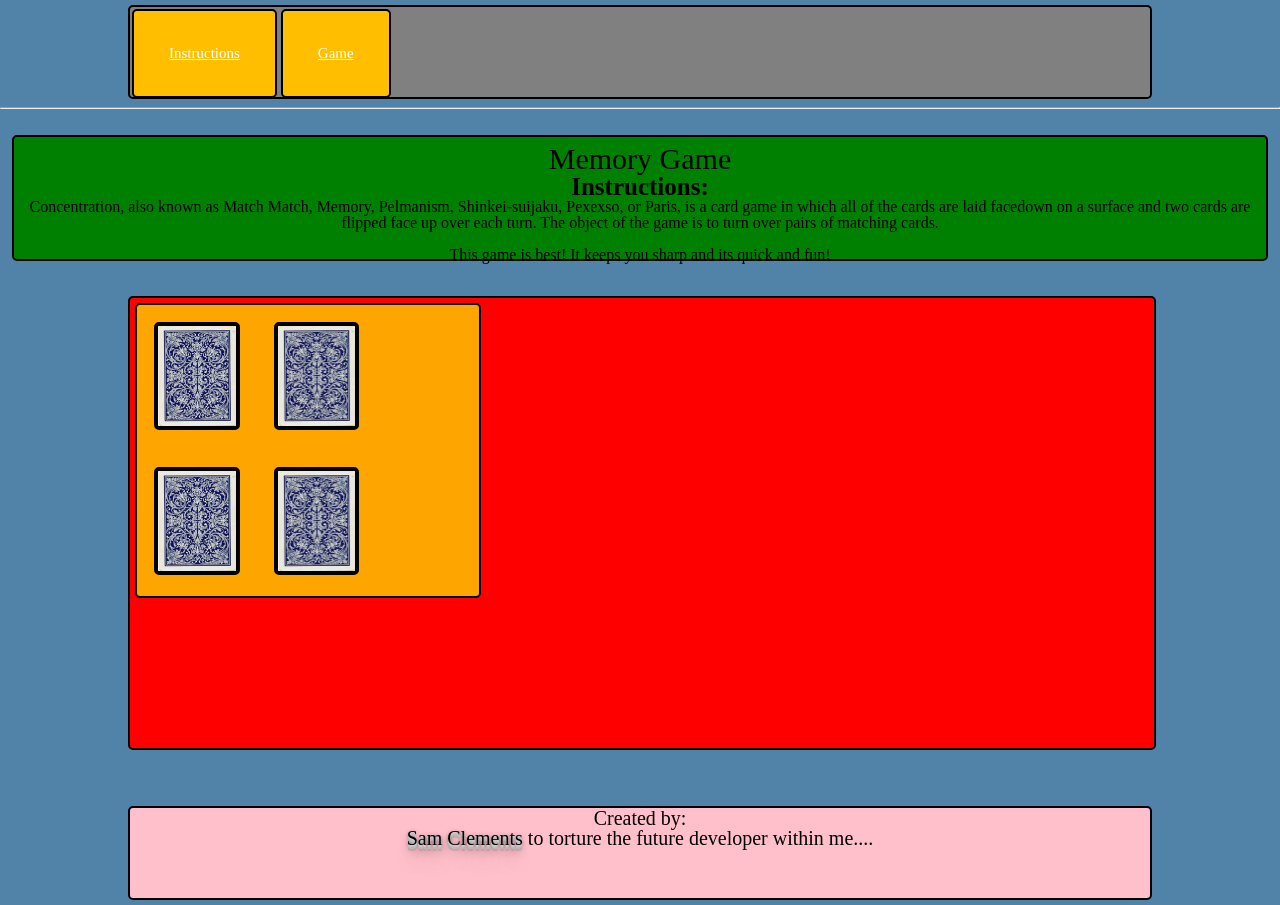
==== starter-code/index.html @ 4f721d90 "moved and sorted files into GA fork also linked js file" ====
<!DOCTYPE html>
<html>
	<head>
		<title> Memory Card Game </title>
		<link rel="stylesheet" href="css/reset_style.css">
		<link rel="stylesheet" href="css/main_style.css">

	</head>
	<body>
		<div class="cwrapper">
		<nav class="navbar"> 
			<a href="#"> Instructions</a> <a href="#"> Game </a>
			</nav>
			<hr>
			<div class="tcontent">
				<center> <h1> Memory Game </h1> </center>
				<h2> Instructions: </h2>
				<p> <i> Concentration</i>, also known as<i> Match Match, Memory, Pelmanism, Shinkei-suijaku, Pexexso, or Paris</i>, is a card game in which all of the cards are laid facedown on a surface and two cards are flipped face up over each turn. The object of the game is to turn over pairs of matching cards.</p>
				<br>
				<h4><center>This game is best! It keeps you sharp and its quick and fun!</center>
				</h4>
			</div>

			<div class="gameBoard">
				
				<div class="allCards">
					<div class="card">
						<img src="images/cardback.png">
					</div>
					<div class="card">
						<img src="images/cardback.png">
					</div>
					<div class="card">
						<img src="images/cardback.png">
					</div>
					<div class="card">
						<img src="images/cardback.png">
					</div>
					
				</div>
			</div>
			
			<footer>
				<p>
					<em>Created by: <div class="myname">Sam Clements</div> to torture the future developer within me....</em>
				</p>
				
			</footer>
		</div>
		<script src="js/main.js"></script>
	</body>
</html>
---- starter-code/css/main_style.css ----
html, body { 
	height: 100%;
	background: #5182A8;
}
.cwrapper {
	height: 100%;
	
	/*background: yellow;*/
	
}

.tcontent {
	height: 12%;
	margin-top: 2%;
	margin-right: 12px;
	margin-bottom: 10px;
	margin-left: 12px;
	text-align: center;
	background: green;
	border-color: black;
	border-style: solid;
	border-width: 2px;
	border-radius: 5px;
	padding: 7px;	
}

.tcontent h1 {
	font-size: 30px;
	color: black ;
}
.tcontent h2 {
	font-size: 25px;
	font-weight: 700;
}

.navbar {
	height: 90px;
	margin-top: 5px;
	margin-right: 10%;
	margin-left: 10%;
	background: grey;
	text-align: center;
	font-size: 15px;
	border-color: black;
	border-style: solid;
	border-width: 2px;
	border-radius: 5px;
}
.navbar a {
	float: left;
	display: block;
	background-color: #ffbf00;
	color: white;
	padding: 35px;
	border-color: black;
	border-style: solid;
	border-width: 2px;
	border-radius: 5px;
	margin: 2px;
}
.navbar a:hover {
	background-color: #ee5f3c;
}
.gameBoard {
	height: 50%;
	width: 80%;
	display: inline-block;
	background: red;
	margin-top: 2%;
	margin-right: 10%;
	margin-bottom: 2%;
	margin-left: 10%;
	border-color: black;
	border-style: solid;
	border-width: 2px;
	border-radius: 5px;
}
/*.info {
	float: left;
	width: 140px;
	height: 480px;
	margin: 5px;
	padding: 3px;
	background: yellow;
}*/

.allCards {
	float: left;
	margin: 5px;
	background: orange;
	display: inline;
	border-color: black;
	border-style: solid;
	border-width: 2px;
	border-radius: 5px;
}

.card {
	float: left;
	margin: 5%;
}


img {
	max-height: 100px;
	width: auto;
	border-color: black;
	border-style: solid;
	border-width: 4px;
	border-radius: 5px;

}

img:hover {
	border-color: red;
	

}
footer{
	background: pink;
	position: absolute;
  	right: 0;
  	bottom: 0;
  	left: 0;
	height: 10%;
	margin-right: 10%;
	margin-left: 10%;
	border-color: black;
	border-style: solid;
	border-width: 2px;
	border-radius: 5px;
	text-align: center;
	font-size: 20px;
		
}
.myname {

	display:inline-block;
	text-shadow: 0 1px 0 #ccc,
               0 2px 0 #c9c9c9,
               0 3px 0 #bbb,
               0 4px 0 #b9b9b9,
               0 5px 0 #aaa,
               0 6px 1px rgba(0,0,0,.1),
               0 0 5px rgba(0,0,0,.1),
               0 1px 3px rgba(0,0,0,.3),
               0 3px 5px rgba(0,0,0,.2),
               0 5px 10px rgba(0,0,0,.25),
               0 10px 10px rgba(0,0,0,.2),
               0 20px 20px rgba(0,0,0,.15);
}
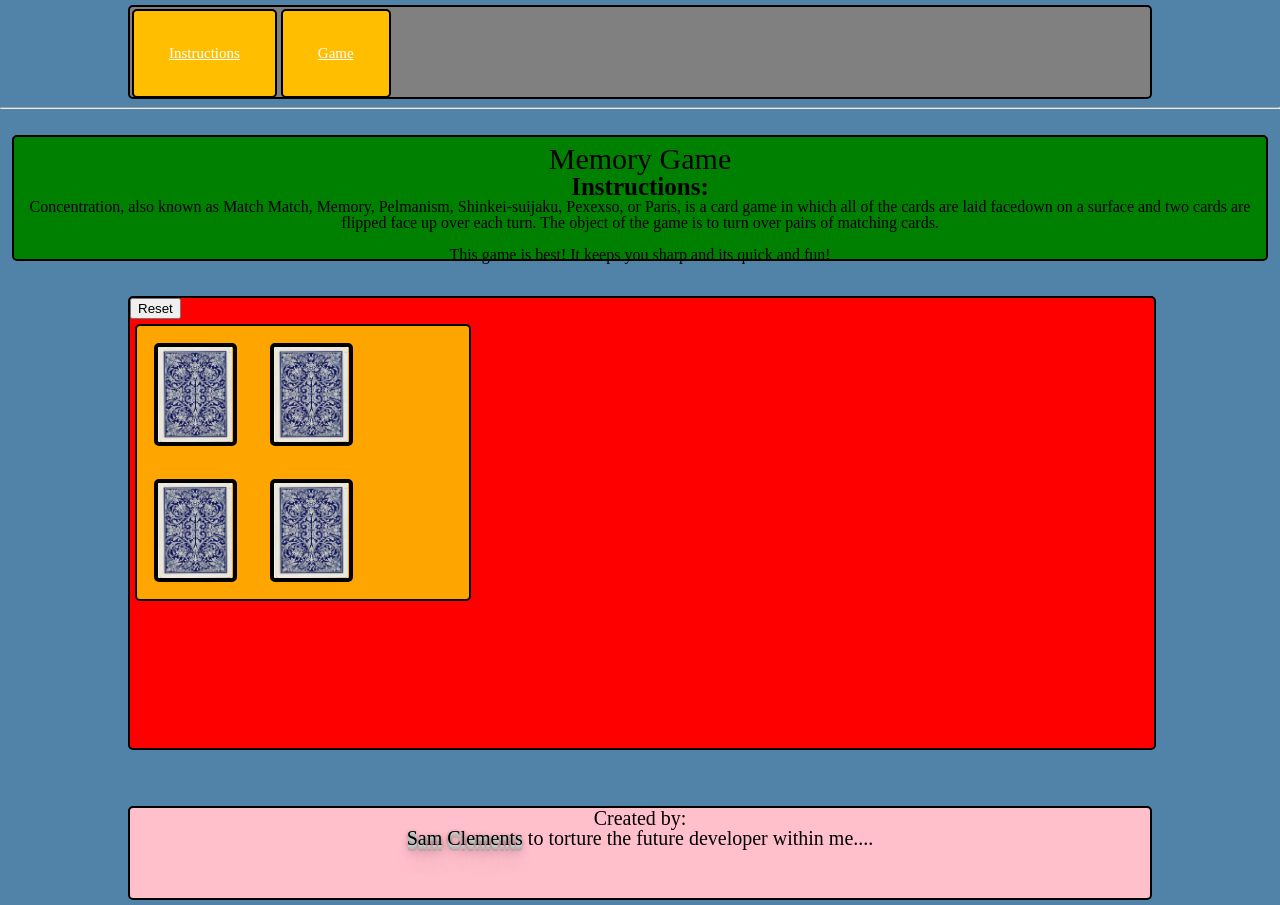
==== commit b8d9d9ca: "tons of changes, shouldve commited a while ago" ====
--- a/starter-code/index.html
+++ b/starter-code/index.html
@@ -22,19 +22,22 @@
 			</div>
 
 			<div class="gameBoard">
-				
-				<div class="allCards">
-					<div class="card">
-						<img src="images/cardback.png">
+				<div class="actionButtons">
+				<button id="reset"> Reset </button>
+
+				</div>
+				<div class="allCards" id="allCards">
+					<div class="card" id="cardOne" onClick="flipCard(this, 'cardOne')">
+						<!-- <img src="images/cardback.png"> -->
 					</div>
-					<div class="card">
-						<img src="images/cardback.png">
+					<div class="card" id="cardTwo" onClick="flipCard(this, 'cardTwo')">
+						<!-- <img src="images/cardback.png"> -->
 					</div>
-					<div class="card">
-						<img src="images/cardback.png">
+					<div class="card" id="cardThree" onClick="flipCard(this, 'cardThree')">
+						<!-- <img src="images/cardback.png"> -->
 					</div>
-					<div class="card">
-						<img src="images/cardback.png">
+					<div class="card" id="cardFour" onClick="flipCard(this, 'cardFour')">
+						<!-- <img src="images/cardback.png"> -->
 					</div>
 					
 				</div>
--- a/starter-code/css/main_style.css
+++ b/starter-code/css/main_style.css
@@ -98,24 +98,103 @@
 .card {
 	float: left;
 	margin: 5%;
-}
-
-
-img {
-	max-height: 100px;
-	width: auto;
-	border-color: black;
-	border-style: solid;
-	border-width: 4px;
-	border-radius: 5px;
-
-}
-
-img:hover {
-	border-color: red;
-	
-
-}
+	
+}
+#cardOne{
+	height: 95px;
+	width: 75px;
+	border-color: black;
+	border-style: solid;
+	border-width: 4px;
+	border-radius: 5px;
+
+	background-image: url("../images/cardback.png");
+	background-size: contain;
+	background-repeat: no-repeat;
+
+}
+#cardTwo{
+	height: 95px;
+	width: 75px;
+	border-color: black;
+	border-style: solid;
+	border-width: 4px;
+	border-radius: 5px;
+	background-image: url("../images/cardback.png");
+	background-size: contain;
+	background-repeat: no-repeat;
+	
+}
+#cardThree{
+	height: 95px;
+	width: 75px;
+	border-color: black;
+	border-style: solid;
+	border-width: 4px;
+	border-radius: 5px;
+	background-image: url("../images/cardback.png");
+	background-size: contain;
+	background-repeat: no-repeat;
+}
+#cardFour{
+	height: 95px;
+	width: 75px;
+	border-color: black;
+	border-style: solid;
+	border-width: 4px;
+	border-radius: 5px;
+	background-image: url("../images/cardback.png");
+	background-size: contain;
+	background-repeat: no-repeat;
+}
+#cardOne:hover{
+	border-color: red;
+
+}
+#cardTwo:hover{
+	border-color: red;
+
+}
+#cardThree:hover{
+	border-color: red;
+
+}
+#cardFour:hover{
+	border-color: red;
+
+}
+
+#queenCard{
+	height: 95px;
+	width: 75px;
+	border-color: black;
+	border-style: solid;
+	border-width: 4px;
+	border-radius: 5px;
+	background-image: url("../images/queen_card.png");
+	background-size: contain;
+	background-repeat: no-repeat;
+
+}
+#kingCard{
+	float: left;
+	margin:;
+	height: 95px;
+	width: 75px;
+	border-color: black;
+	border-style: solid;
+	border-width: 4px;
+	border-radius: 5px;
+	background-image: url("../images/king_card.png");
+	background-size: contain;
+	background-repeat: no-repeat;
+
+}
+.resetClick {
+	background: blue;
+}
+
+
 footer{
 	background: pink;
 	position: absolute;
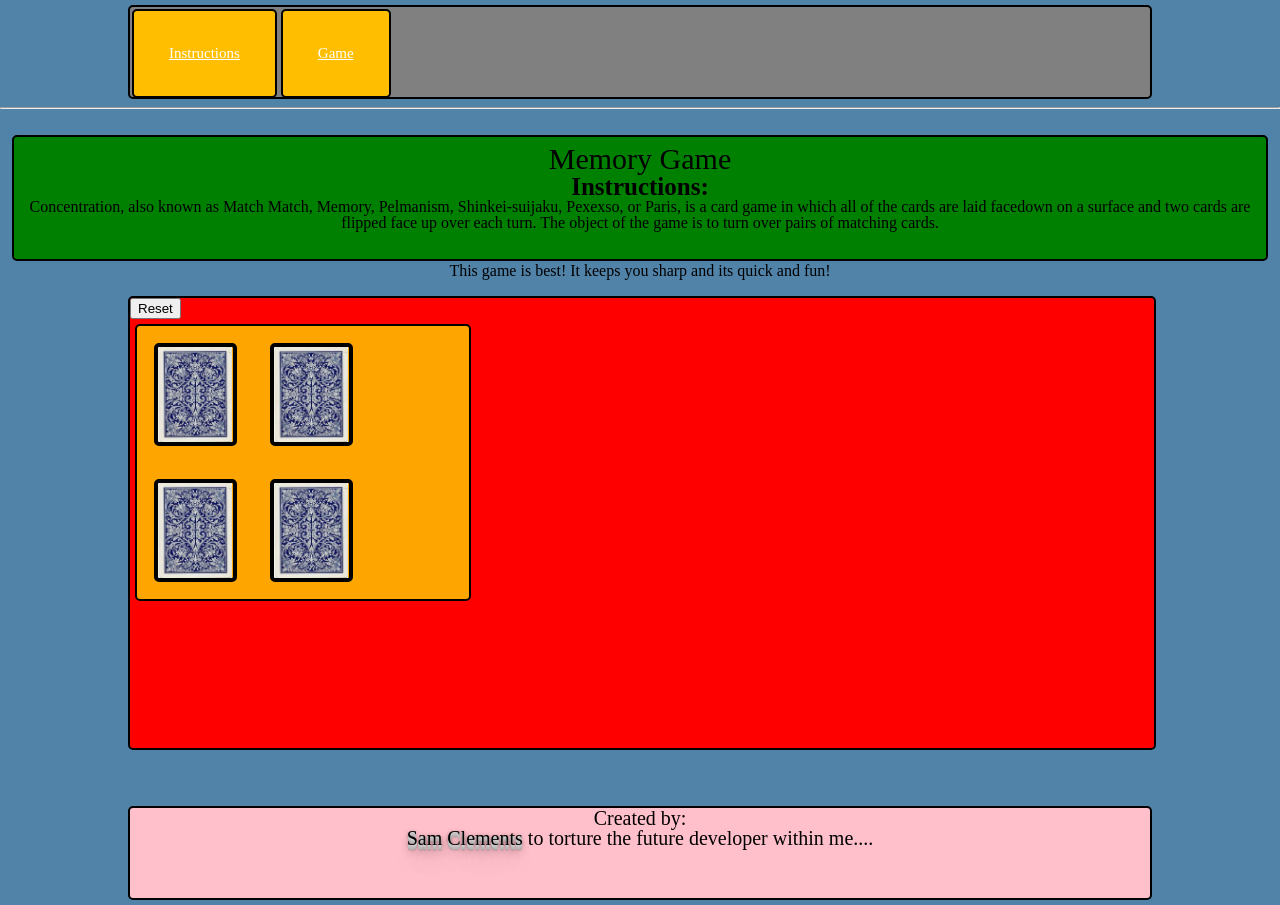
==== commit 949d6116: "...badcommit fixed a bunch of stuff, mostly works now =)" ====
--- a/starter-code/index.html
+++ b/starter-code/index.html
@@ -17,6 +17,7 @@
 				<h2> Instructions: </h2>
 				<p> <i> Concentration</i>, also known as<i> Match Match, Memory, Pelmanism, Shinkei-suijaku, Pexexso, or Paris</i>, is a card game in which all of the cards are laid facedown on a surface and two cards are flipped face up over each turn. The object of the game is to turn over pairs of matching cards.</p>
 				<br>
+				<br>
 				<h4><center>This game is best! It keeps you sharp and its quick and fun!</center>
 				</h4>
 			</div>
@@ -26,19 +27,9 @@
 				<button id="reset"> Reset </button>
 
 				</div>
-				<div class="allCards" id="allCards">
-					<div class="card" id="cardOne" onClick="flipCard(this, 'cardOne')">
-						<!-- <img src="images/cardback.png"> -->
-					</div>
-					<div class="card" id="cardTwo" onClick="flipCard(this, 'cardTwo')">
-						<!-- <img src="images/cardback.png"> -->
-					</div>
-					<div class="card" id="cardThree" onClick="flipCard(this, 'cardThree')">
-						<!-- <img src="images/cardback.png"> -->
-					</div>
-					<div class="card" id="cardFour" onClick="flipCard(this, 'cardFour')">
-						<!-- <img src="images/cardback.png"> -->
-					</div>
+
+				<div class="allCards" id="game-board">
+				
 					
 				</div>
 			</div>
@@ -50,6 +41,8 @@
 				
 			</footer>
 		</div>
+		<script src="https://ajax.googleapis.com/ajax/libs/jquery/3.1.1/jquery.min.js"></script>
 		<script src="js/main.js"></script>
+
 	</body>
 </html>
--- a/starter-code/css/main_style.css
+++ b/starter-code/css/main_style.css
@@ -98,6 +98,16 @@
 .card {
 	float: left;
 	margin: 5%;
+	height: 95px;
+	width: 75px;
+	border-color: black;
+	border-style: solid;
+	border-width: 4px;
+	border-radius: 5px;
+
+	background-image: url("../images/cardback.png");
+	background-size: contain;
+	background-repeat: no-repeat;
 	
 }
 #cardOne{
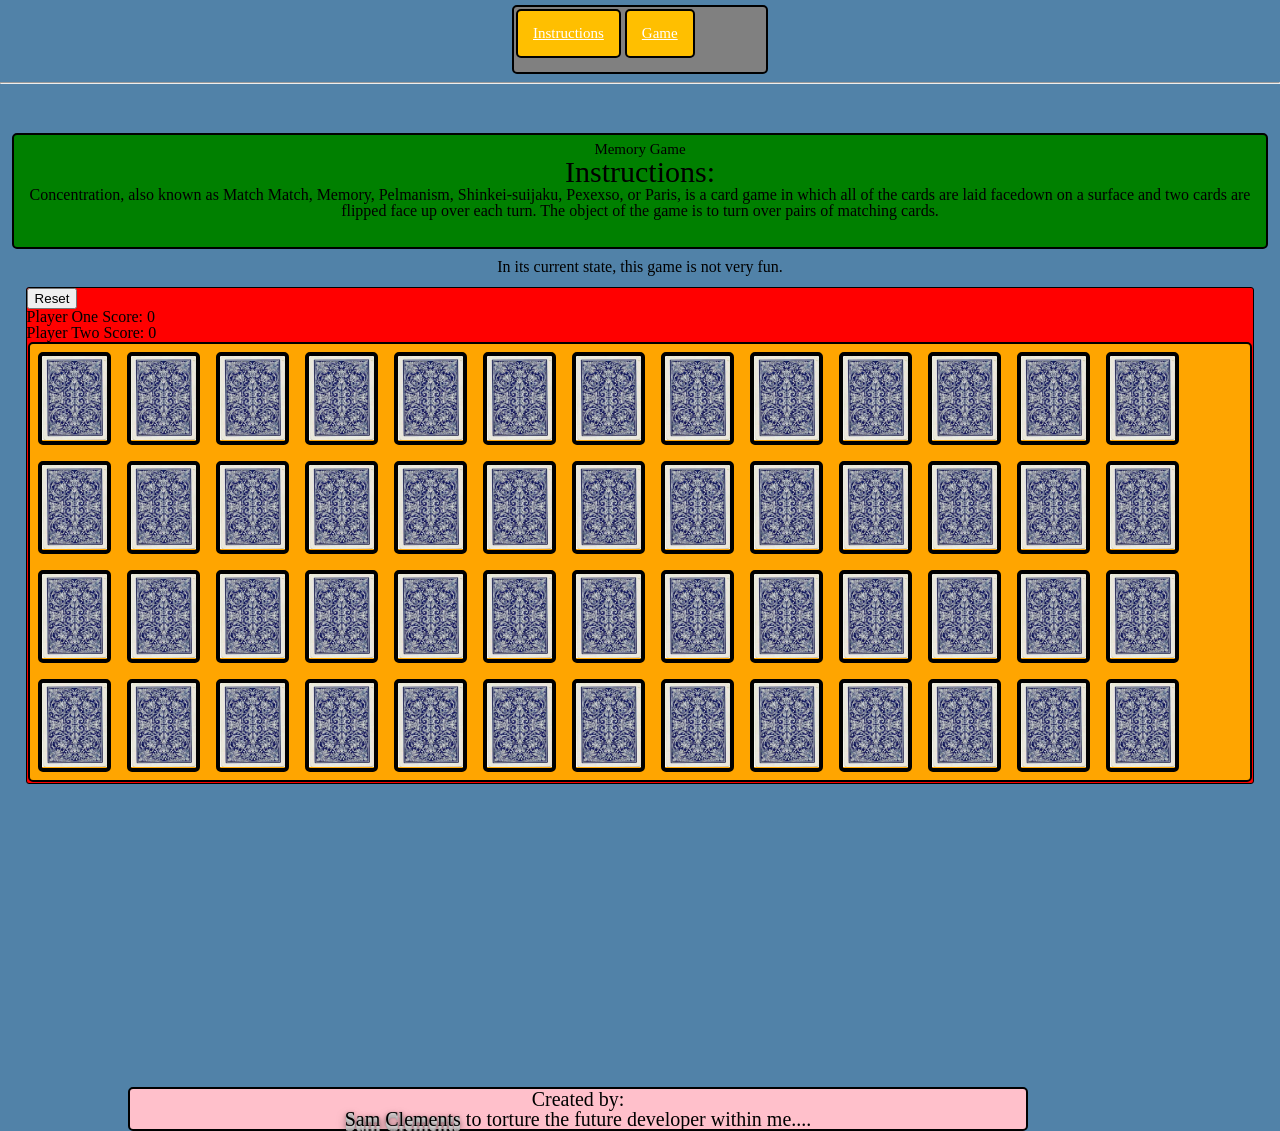
==== commit 53631b9c: "adding rest of card images and got quasi randomizer working" ====
--- a/starter-code/index.html
+++ b/starter-code/index.html
@@ -4,36 +4,44 @@
 		<title> Memory Card Game </title>
 		<link rel="stylesheet" href="css/reset_style.css">
 		<link rel="stylesheet" href="css/main_style.css">
-
 	</head>
 	<body>
 		<div class="cwrapper">
-		<nav class="navbar"> 
-			<a href="#"> Instructions</a> <a href="#"> Game </a>
+			<nav class="navbar">
+				<center>
+				<a href="#"> Instructions</a> <a href="#"> Game </a>
+				</center>
 			</nav>
 			<hr>
+			<br>
 			<div class="tcontent">
 				<center> <h1> Memory Game </h1> </center>
 				<h2> Instructions: </h2>
 				<p> <i> Concentration</i>, also known as<i> Match Match, Memory, Pelmanism, Shinkei-suijaku, Pexexso, or Paris</i>, is a card game in which all of the cards are laid facedown on a surface and two cards are flipped face up over each turn. The object of the game is to turn over pairs of matching cards.</p>
 				<br>
 				<br>
-				<h4><center>This game is best! It keeps you sharp and its quick and fun!</center>
+			</div>
+			<div class="inter-text">
+				<h4><center>In its current state, this game is not very fun.</center>
 				</h4>
 			</div>
-
 			<div class="gameBoard">
 				<div class="actionButtons">
-				<button id="reset"> Reset </button>
-
+					<button id="reset"> Reset </button>
+					<p> Player One Score:<span id='p_1'> 0 </span></p>
+					<p> Player Two Score:<span id='p_2'> 0 </span></p>
 				</div>
-
 				<div class="allCards" id="game-board">
-				
+					
 					
 				</div>
 			</div>
+			<br>
 			
+			
+		</div>
+		<br>
+		<div class="lower">
 			<footer>
 				<p>
 					<em>Created by: <div class="myname">Sam Clements</div> to torture the future developer within me....</em>
@@ -43,6 +51,5 @@
 		</div>
 		<script src="https://ajax.googleapis.com/ajax/libs/jquery/3.1.1/jquery.min.js"></script>
 		<script src="js/main.js"></script>
-
 	</body>
 </html>
--- a/starter-code/css/main_style.css
+++ b/starter-code/css/main_style.css
@@ -3,7 +3,7 @@
 	background: #5182A8;
 }
 .cwrapper {
-	height: 100%;
+	height: 90%;
 	
 	/*background: yellow;*/
 	
@@ -25,19 +25,19 @@
 }
 
 .tcontent h1 {
+	font-size: 15px;
+	color: black ;
+}
+.tcontent h2 {
 	font-size: 30px;
-	color: black ;
-}
-.tcontent h2 {
-	font-size: 25px;
-	font-weight: 700;
+	font-weight: 400;
 }
 
 .navbar {
-	height: 90px;
+	height: 8%;
 	margin-top: 5px;
-	margin-right: 10%;
-	margin-left: 10%;
+	margin-right: 40%;
+	margin-left: 40%;
 	background: grey;
 	text-align: center;
 	font-size: 15px;
@@ -51,7 +51,7 @@
 	display: block;
 	background-color: #ffbf00;
 	color: white;
-	padding: 35px;
+	padding: 15px;
 	border-color: black;
 	border-style: solid;
 	border-width: 2px;
@@ -62,18 +62,21 @@
 	background-color: #ee5f3c;
 }
 .gameBoard {
-	height: 50%;
-	width: 80%;
+	height: auto;
+	width: auto;
+	margin-bottom: 2%;
+	
+
 	display: inline-block;
 	background: red;
-	margin-top: 2%;
-	margin-right: 10%;
-	margin-bottom: 2%;
-	margin-left: 10%;
-	border-color: black;
-	border-style: solid;
-	border-width: 2px;
-	border-radius: 5px;
+	margin-top: 1%;
+	margin-right: 2%;
+	margin-bottom: 1%;
+	margin-left: 2%;
+	border-color: black;
+	border-style: solid;
+	border-width: 1px;
+	border-radius: 3px;
 }
 /*.info {
 	float: left;
@@ -86,7 +89,9 @@
 
 .allCards {
 	float: left;
-	margin: 5px;
+	height: auto;
+
+	margin: 1px;
 	background: orange;
 	display: inline;
 	border-color: black;
@@ -97,9 +102,9 @@
 
 .card {
 	float: left;
-	margin: 5%;
-	height: 95px;
-	width: 75px;
+	margin: 8px;
+	height: 85px;
+	width: 65px;
 	border-color: black;
 	border-style: solid;
 	border-width: 4px;
@@ -110,73 +115,12 @@
 	background-repeat: no-repeat;
 	
 }
-#cardOne{
-	height: 95px;
-	width: 75px;
-	border-color: black;
-	border-style: solid;
-	border-width: 4px;
-	border-radius: 5px;
-
-	background-image: url("../images/cardback.png");
-	background-size: contain;
-	background-repeat: no-repeat;
-
-}
-#cardTwo{
-	height: 95px;
-	width: 75px;
-	border-color: black;
-	border-style: solid;
-	border-width: 4px;
-	border-radius: 5px;
-	background-image: url("../images/cardback.png");
-	background-size: contain;
-	background-repeat: no-repeat;
-	
-}
-#cardThree{
-	height: 95px;
-	width: 75px;
-	border-color: black;
-	border-style: solid;
-	border-width: 4px;
-	border-radius: 5px;
-	background-image: url("../images/cardback.png");
-	background-size: contain;
-	background-repeat: no-repeat;
-}
-#cardFour{
-	height: 95px;
-	width: 75px;
-	border-color: black;
-	border-style: solid;
-	border-width: 4px;
-	border-radius: 5px;
-	background-image: url("../images/cardback.png");
-	background-size: contain;
-	background-repeat: no-repeat;
-}
-#cardOne:hover{
-	border-color: red;
-
-}
-#cardTwo:hover{
-	border-color: red;
-
-}
-#cardThree:hover{
-	border-color: red;
-
-}
-#cardFour:hover{
-	border-color: red;
-
-}
+
 
 #queenCard{
-	height: 95px;
-	width: 75px;
+	float: left;
+	height: 85px;
+	width: 65px;
 	border-color: black;
 	border-style: solid;
 	border-width: 4px;
@@ -188,39 +132,162 @@
 }
 #kingCard{
 	float: left;
-	margin:;
-	height: 95px;
-	width: 75px;
+	height: 85px;
+	width: 65px;
 	border-color: black;
 	border-style: solid;
 	border-width: 4px;
 	border-radius: 5px;
 	background-image: url("../images/king_card.png");
+	background-size: contain;
+	background-repeat: no-repeat;
+
+}
+#aceCard{
+	float: left;
+	height: 85px;
+	width: 65px;
+	border-color: black;
+	border-style: solid;
+	border-width: 4px;
+	border-radius: 5px;
+	background-image: url("../images/aceCard.png");
+	background-size: contain;
+	background-repeat: no-repeat;
+
+}
+#twoCard{
+	float: left;
+	height: 85px;
+	width: 65px;
+	border-color: black;
+	border-style: solid;
+	border-width: 4px;
+	border-radius: 5px;
+	background-image: url("../images/twoCard.png");
+	background-size: contain;
+	background-repeat: no-repeat;
+
+}
+#threeCard{
+	float: left;
+	height: 85px;
+	width: 65px;
+	border-color: black;
+	border-style: solid;
+	border-width: 4px;
+	border-radius: 5px;
+	background-image: url("../images/threeCard.png");
+	background-size: contain;
+	background-repeat: no-repeat;
+
+}
+#fourCard{
+	float: left;
+	height: 85px;
+	width: 65px;
+	border-color: black;
+	border-style: solid;
+	border-width: 4px;
+	border-radius: 5px;
+	background-image: url("../images/fourCard.png");
+	background-size: contain;
+	background-repeat: no-repeat;
+
+}
+#fiveCard{
+	float: left;
+	height: 85px;
+	width: 65px;
+	border-color: black;
+	border-style: solid;
+	border-width: 4px;
+	border-radius: 5px;
+	background-image: url("../images/fiveCard.png");
+	background-size: contain;
+	background-repeat: no-repeat;
+
+}
+#sixCard{
+	float: left;
+	height: 85px;
+	width: 65px;
+	border-color: black;
+	border-style: solid;
+	border-width: 4px;
+	border-radius: 5px;
+	background-image: url("../images/sixCard.png");
+	background-size: contain;
+	background-repeat: no-repeat;
+
+}
+#sevenCard{
+	float: left;
+	height: 85px;
+	width: 65px;
+	border-color: black;
+	border-style: solid;
+	border-width: 4px;
+	border-radius: 5px;
+	background-image: url("../images/sevenCard.png");
+	background-size: contain;
+	background-repeat: no-repeat;
+
+}
+#eightCard{
+	float: left;
+	height: 85px;
+	width: 65px;
+	border-color: black;
+	border-style: solid;
+	border-width: 4px;
+	border-radius: 5px;
+	background-image: url("../images/eightCard.png");
+	background-size: contain;
+	background-repeat: no-repeat;
+
+}
+#nineCard{
+	float: left;
+	height: 85px;
+	width: 65px;
+	border-color: black;
+	border-style: solid;
+	border-width: 4px;
+	border-radius: 5px;
+	background-image: url("../images/nineCard.png");
+	background-size: contain;
+	background-repeat: no-repeat;
+
+}
+#tenCard{
+	float: left;
+	height: 85px;
+	width: 65px;
+	border-color: black;
+	border-style: solid;
+	border-width: 4px;
+	border-radius: 5px;
+	background-image: url("../images/tenCard.png");
+	background-size: contain;
+	background-repeat: no-repeat;
+
+}
+#jackCard{
+	float: left;
+	height: 85px;
+	width: 65px;
+	border-color: black;
+	border-style: solid;
+	border-width: 4px;
+	border-radius: 5px;
+	background-image: url("../images/jackCard.png");
 	background-size: contain;
 	background-repeat: no-repeat;
 
 }
 .resetClick {
 	background: blue;
-}
-
-
-footer{
-	background: pink;
-	position: absolute;
-  	right: 0;
-  	bottom: 0;
-  	left: 0;
-	height: 10%;
-	margin-right: 10%;
-	margin-left: 10%;
-	border-color: black;
-	border-style: solid;
-	border-width: 2px;
-	border-radius: 5px;
-	text-align: center;
-	font-size: 20px;
-		
 }
 .myname {
 
@@ -234,7 +301,32 @@
                0 0 5px rgba(0,0,0,.1),
                0 1px 3px rgba(0,0,0,.3),
                0 3px 5px rgba(0,0,0,.2),
-               0 5px 10px rgba(0,0,0,.25),
+               0 5px 10px rgba(0,0,0,.65),
                0 10px 10px rgba(0,0,0,.2),
                0 20px 20px rgba(0,0,0,.15);
-}+}
+.lower{
+	margin-top: 20%;
+	margin-bottom: -10%;
+}
+
+footer {
+	background: pink;
+	position: relative;
+	width: 70%;
+  	
+  	bottom: 0;
+  	
+	height: 8%;
+	margin-right: 10%;
+	
+	margin-left: 10%;
+	border-color: black;
+	border-style: solid;
+	border-width: 2px;
+	border-radius: 5px;
+	text-align: center;
+	font-size: 20px;
+	clear: both;
+		
+}
